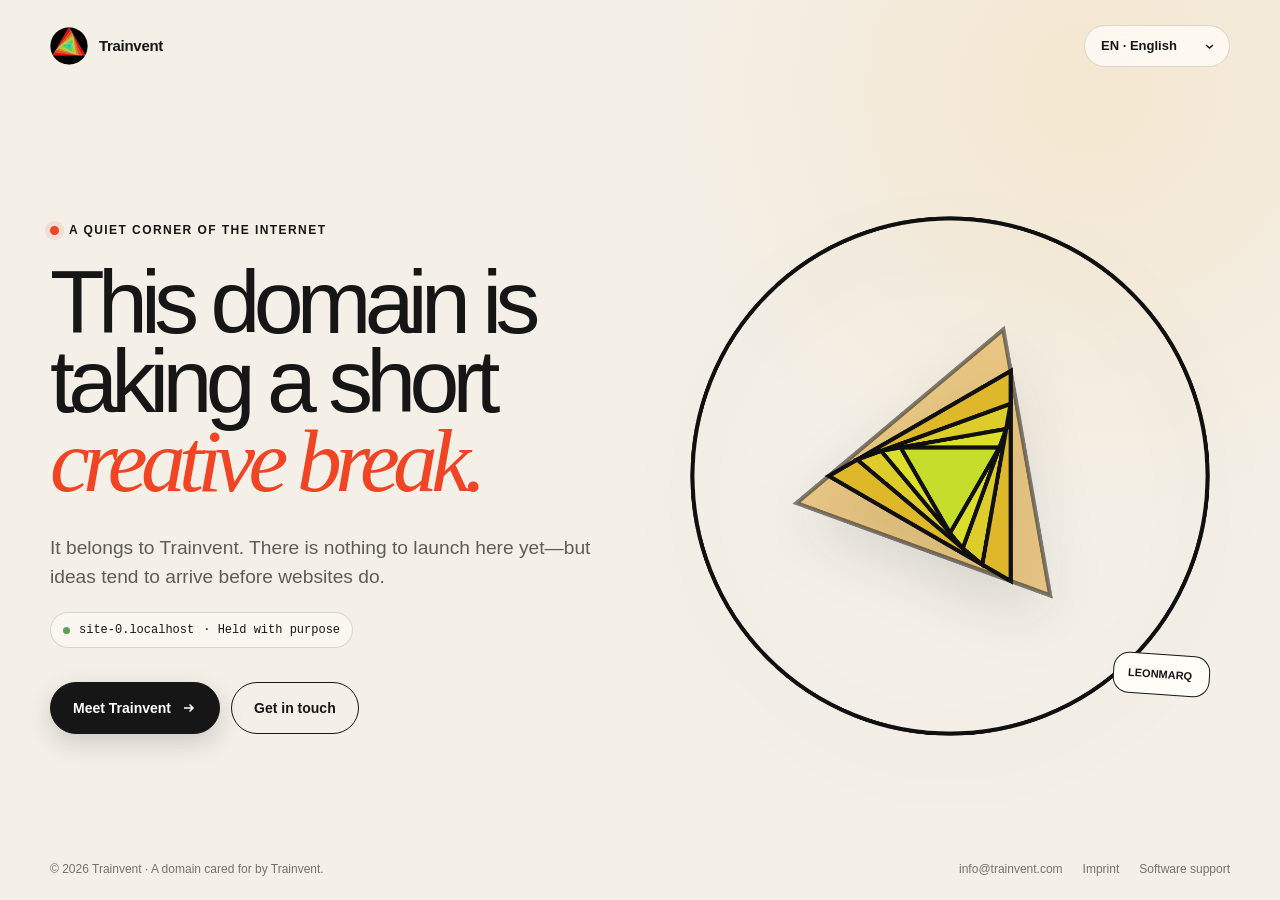
==== index.html @ 677cefb0 "Publish domain placeholder" ====
<!DOCTYPE html><html lang="en"><head><meta charSet="utf-8"/><meta name="viewport" content="width=device-width, initial-scale=1"/><link rel="preload" as="script" fetchPriority="low" href="/_next/static/chunks/381jnnoau_l0e.js"/><script src="/_next/static/chunks/09h_hm4i2tnh3.js" async=""></script><script src="/_next/static/chunks/1upe53-127sm4.js" async=""></script><script src="/_next/static/chunks/turbopack-2k6qs6gbb0k5h.js" async=""></script><script src="/_next/static/chunks/1d4h-sglyo8ft.js" async=""></script><script src="/_next/static/chunks/14mumt5_n0xhi.js" async=""></script><script src="/_next/static/chunks/3x4ksmv0zfarx.js" async=""></script><link rel="icon" href="/favicon.ico?favicon.2vob68tjqpejf.ico" sizes="256x256" type="image/x-icon"/><script src="/_next/static/chunks/0cz1d0mv5g_q7.js" noModule=""></script></head><body><div hidden=""><!--$--><!--/$--></div><!--$--><!--/$--><script src="/_next/static/chunks/381jnnoau_l0e.js" id="_R_" async=""></script><script>(self.__next_f=self.__next_f||[]).push([0])</script><script>self.__next_f.push([1,"1:\"$Sreact.fragment\"\n2:I[39756,[\"/_next/static/chunks/1d4h-sglyo8ft.js\",\"/_next/static/chunks/14mumt5_n0xhi.js\"],\"default\"]\n3:I[37457,[\"/_next/static/chunks/1d4h-sglyo8ft.js\",\"/_next/static/chunks/14mumt5_n0xhi.js\"],\"default\"]\n4:I[47257,[\"/_next/static/chunks/1d4h-sglyo8ft.js\",\"/_next/static/chunks/14mumt5_n0xhi.js\"],\"ClientPageRoot\"]\n5:I[34027,[\"/_next/static/chunks/3x4ksmv0zfarx.js\"],\"default\"]\n8:I[97367,[\"/_next/static/chunks/1d4h-sglyo8ft.js\",\"/_next/static/chunks/14mumt5_n0xhi.js\"],\"OutletBoundary\"]\n9:\"$Sreact.suspense\"\nc:I[97367,[\"/_next/static/chunks/1d4h-sglyo8ft.js\",\"/_next/static/chunks/14mumt5_n0xhi.js\"],\"ViewportBoundary\"]\ne:I[97367,[\"/_next/static/chunks/1d4h-sglyo8ft.js\",\"/_next/static/chunks/14mumt5_n0xhi.js\"],\"MetadataBoundary\"]\n10:I[68027,[],\"default\",1]\n"])</script><script>self.__next_f.push([1,"0:{\"P\":null,\"c\":[\"\",\"\"],\"q\":\"\",\"i\":false,\"f\":[[[\"\",{\"children\":[\"(redirect)\",{\"children\":[\"__PAGE__\",{}]},\"$undefined\",\"$undefined\",16]}],[[\"$\",\"$1\",\"c\",{\"children\":[null,[\"$\",\"$L2\",null,{\"parallelRouterKey\":\"children\",\"error\":\"$undefined\",\"errorStyles\":\"$undefined\",\"errorScripts\":\"$undefined\",\"template\":[\"$\",\"$L3\",null,{}],\"templateStyles\":\"$undefined\",\"templateScripts\":\"$undefined\",\"notFound\":[[[\"$\",\"title\",null,{\"children\":\"404: This page could not be found.\"}],[\"$\",\"div\",null,{\"style\":{\"fontFamily\":\"system-ui,\\\"Segoe UI\\\",Roboto,Helvetica,Arial,sans-serif,\\\"Apple Color Emoji\\\",\\\"Segoe UI Emoji\\\"\",\"height\":\"100vh\",\"textAlign\":\"center\",\"display\":\"flex\",\"flexDirection\":\"column\",\"alignItems\":\"center\",\"justifyContent\":\"center\"},\"children\":[\"$\",\"div\",null,{\"children\":[[\"$\",\"style\",null,{\"dangerouslySetInnerHTML\":{\"__html\":\"body{color:#000;background:#fff;margin:0}.next-error-h1{border-right:1px solid rgba(0,0,0,.3)}@media (prefers-color-scheme:dark){body{color:#fff;background:#000}.next-error-h1{border-right:1px solid rgba(255,255,255,.3)}}\"}}],[\"$\",\"h1\",null,{\"className\":\"next-error-h1\",\"style\":{\"display\":\"inline-block\",\"margin\":\"0 20px 0 0\",\"padding\":\"0 23px 0 0\",\"fontSize\":24,\"fontWeight\":500,\"verticalAlign\":\"top\",\"lineHeight\":\"49px\"},\"children\":404}],[\"$\",\"div\",null,{\"style\":{\"display\":\"inline-block\"},\"children\":[\"$\",\"h2\",null,{\"style\":{\"fontSize\":14,\"fontWeight\":400,\"lineHeight\":\"49px\",\"margin\":0},\"children\":\"This page could not be found.\"}]}]]}]}]],[]],\"forbidden\":\"$undefined\",\"unauthorized\":\"$undefined\"}]]}],{\"children\":[[\"$\",\"$1\",\"c\",{\"children\":[null,[\"$\",\"html\",null,{\"lang\":\"en\",\"children\":[\"$\",\"body\",null,{\"children\":[\"$\",\"$L2\",null,{\"parallelRouterKey\":\"children\",\"error\":\"$undefined\",\"errorStyles\":\"$undefined\",\"errorScripts\":\"$undefined\",\"template\":[\"$\",\"$L3\",null,{}],\"templateStyles\":\"$undefined\",\"templateScripts\":\"$undefined\",\"notFound\":[[[\"$\",\"title\",null,{\"children\":\"404: This page could not be found.\"}],[\"$\",\"div\",null,{\"style\":\"$0:f:0:1:0:props:children:1:props:notFound:0:1:props:style\",\"children\":[\"$\",\"div\",null,{\"children\":[[\"$\",\"style\",null,{\"dangerouslySetInnerHTML\":{\"__html\":\"body{color:#000;background:#fff;margin:0}.next-error-h1{border-right:1px solid rgba(0,0,0,.3)}@media (prefers-color-scheme:dark){body{color:#fff;background:#000}.next-error-h1{border-right:1px solid rgba(255,255,255,.3)}}\"}}],[\"$\",\"h1\",null,{\"className\":\"next-error-h1\",\"style\":\"$0:f:0:1:0:props:children:1:props:notFound:0:1:props:children:props:children:1:props:style\",\"children\":404}],[\"$\",\"div\",null,{\"style\":\"$0:f:0:1:0:props:children:1:props:notFound:0:1:props:children:props:children:2:props:style\",\"children\":[\"$\",\"h2\",null,{\"style\":\"$0:f:0:1:0:props:children:1:props:notFound:0:1:props:children:props:children:2:props:children:props:style\",\"children\":\"This page could not be found.\"}]}]]}]}]],[]],\"forbidden\":\"$undefined\",\"unauthorized\":\"$undefined\"}]}]}]]}],{\"children\":[[\"$\",\"$1\",\"c\",{\"children\":[[\"$\",\"$L4\",null,{\"Component\":\"$5\",\"serverProvidedParams\":{\"searchParams\":{},\"params\":{},\"promises\":[\"$@6\",\"$@7\"]}}],[[\"$\",\"script\",\"script-0\",{\"src\":\"/_next/static/chunks/3x4ksmv0zfarx.js\",\"async\":true,\"nonce\":\"$undefined\"}]],[\"$\",\"$L8\",null,{\"children\":[\"$\",\"$9\",null,{\"name\":\"Next.MetadataOutlet\",\"children\":\"$@a\"}]}]]}],{},null,false,null]},null,false,null]},null,false,\"$@b\"],[\"$\",\"$1\",\"h\",{\"children\":[null,[\"$\",\"$Lc\",null,{\"children\":\"$Ld\"}],[\"$\",\"div\",null,{\"hidden\":true,\"children\":[\"$\",\"$Le\",null,{\"children\":[\"$\",\"$9\",null,{\"name\":\"Next.Metadata\",\"children\":\"$Lf\"}]}]}],null]}],false]],\"m\":\"$undefined\",\"G\":[\"$10\",[]],\"S\":true,\"h\":null,\"s\":\"$undefined\",\"l\":\"$undefined\",\"p\":\"$undefined\",\"d\":\"$undefined\",\"b\":\"giMuC6asoItyp35Fkn-2m\"}\n"])</script><script>self.__next_f.push([1,"11:[]\nb:\"$W11\"\n6:{}\n7:\"$0:f:0:1:1:children:1:children:0:props:children:0:props:serverProvidedParams:params\"\n"])</script><script>self.__next_f.push([1,"d:[[\"$\",\"meta\",\"0\",{\"charSet\":\"utf-8\"}],[\"$\",\"meta\",\"1\",{\"name\":\"viewport\",\"content\":\"width=device-width, initial-scale=1\"}]]\n"])</script><script>self.__next_f.push([1,"12:I[27201,[\"/_next/static/chunks/1d4h-sglyo8ft.js\",\"/_next/static/chunks/14mumt5_n0xhi.js\"],\"IconMark\"]\na:null\nf:[[\"$\",\"link\",\"0\",{\"rel\":\"icon\",\"href\":\"/favicon.ico?favicon.2vob68tjqpejf.ico\",\"sizes\":\"256x256\",\"type\":\"image/x-icon\"}],[\"$\",\"$L12\",\"1\",{}]]\n"])</script></body></html>
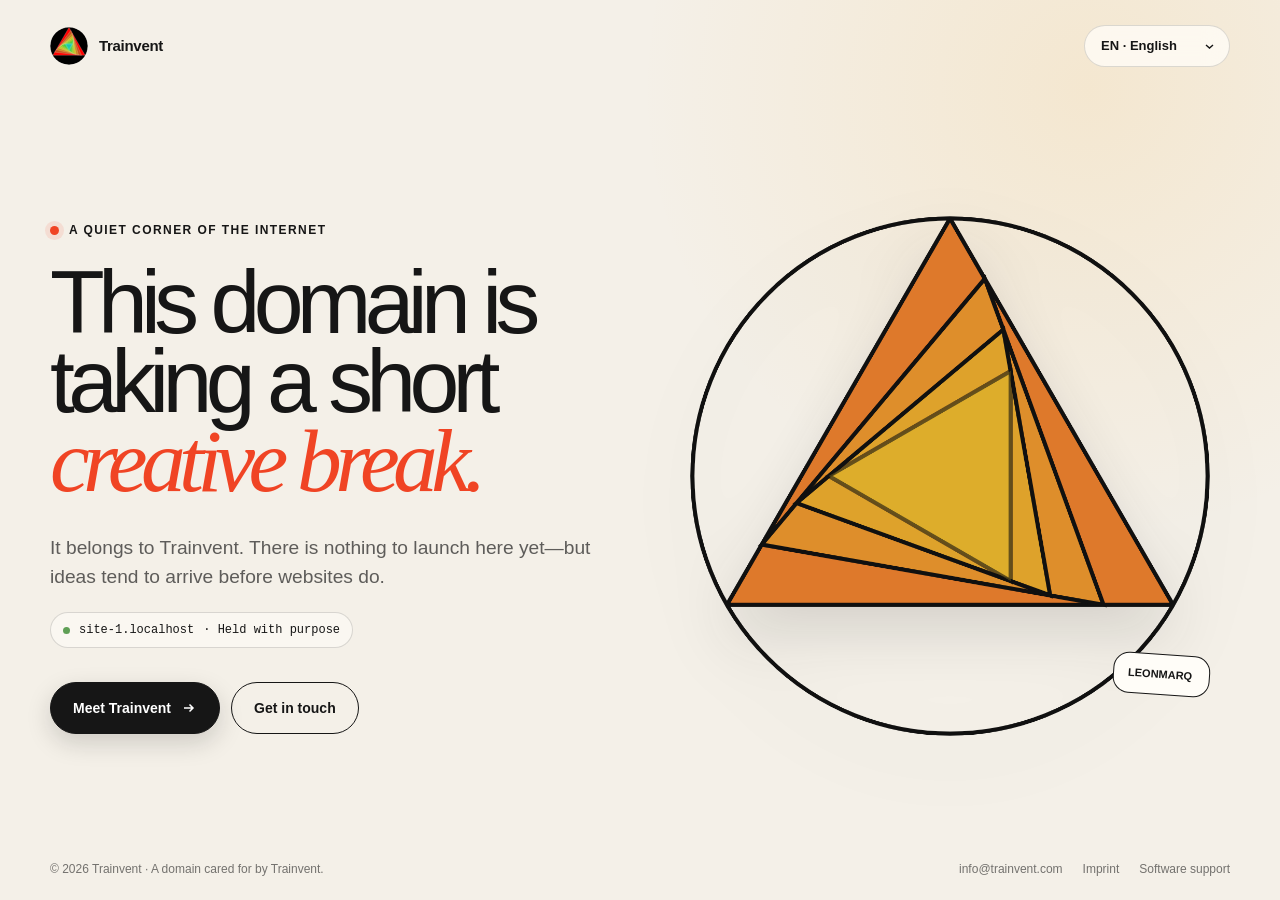
==== commit 5e05c1db: "Publish domain placeholder" ====
--- a/index.html
+++ b/index.html
@@ -1 +1 @@
-<!DOCTYPE html><html lang="en"><head><meta charSet="utf-8"/><meta name="viewport" content="width=device-width, initial-scale=1"/><link rel="preload" as="script" fetchPriority="low" href="/_next/static/chunks/381jnnoau_l0e.js"/><script src="/_next/static/chunks/09h_hm4i2tnh3.js" async=""></script><script src="/_next/static/chunks/1upe53-127sm4.js" async=""></script><script src="/_next/static/chunks/turbopack-2k6qs6gbb0k5h.js" async=""></script><script src="/_next/static/chunks/1d4h-sglyo8ft.js" async=""></script><script src="/_next/static/chunks/14mumt5_n0xhi.js" async=""></script><script src="/_next/static/chunks/3x4ksmv0zfarx.js" async=""></script><link rel="icon" href="/favicon.ico?favicon.2vob68tjqpejf.ico" sizes="256x256" type="image/x-icon"/><script src="/_next/static/chunks/0cz1d0mv5g_q7.js" noModule=""></script></head><body><div hidden=""><!--$--><!--/$--></div><!--$--><!--/$--><script src="/_next/static/chunks/381jnnoau_l0e.js" id="_R_" async=""></script><script>(self.__next_f=self.__next_f||[]).push([0])</script><script>self.__next_f.push([1,"1:\"$Sreact.fragment\"\n2:I[39756,[\"/_next/static/chunks/1d4h-sglyo8ft.js\",\"/_next/static/chunks/14mumt5_n0xhi.js\"],\"default\"]\n3:I[37457,[\"/_next/static/chunks/1d4h-sglyo8ft.js\",\"/_next/static/chunks/14mumt5_n0xhi.js\"],\"default\"]\n4:I[47257,[\"/_next/static/chunks/1d4h-sglyo8ft.js\",\"/_next/static/chunks/14mumt5_n0xhi.js\"],\"ClientPageRoot\"]\n5:I[34027,[\"/_next/static/chunks/3x4ksmv0zfarx.js\"],\"default\"]\n8:I[97367,[\"/_next/static/chunks/1d4h-sglyo8ft.js\",\"/_next/static/chunks/14mumt5_n0xhi.js\"],\"OutletBoundary\"]\n9:\"$Sreact.suspense\"\nc:I[97367,[\"/_next/static/chunks/1d4h-sglyo8ft.js\",\"/_next/static/chunks/14mumt5_n0xhi.js\"],\"ViewportBoundary\"]\ne:I[97367,[\"/_next/static/chunks/1d4h-sglyo8ft.js\",\"/_next/static/chunks/14mumt5_n0xhi.js\"],\"MetadataBoundary\"]\n10:I[68027,[],\"default\",1]\n"])</script><script>self.__next_f.push([1,"0:{\"P\":null,\"c\":[\"\",\"\"],\"q\":\"\",\"i\":false,\"f\":[[[\"\",{\"children\":[\"(redirect)\",{\"children\":[\"__PAGE__\",{}]},\"$undefined\",\"$undefined\",16]}],[[\"$\",\"$1\",\"c\",{\"children\":[null,[\"$\",\"$L2\",null,{\"parallelRouterKey\":\"children\",\"error\":\"$undefined\",\"errorStyles\":\"$undefined\",\"errorScripts\":\"$undefined\",\"template\":[\"$\",\"$L3\",null,{}],\"templateStyles\":\"$undefined\",\"templateScripts\":\"$undefined\",\"notFound\":[[[\"$\",\"title\",null,{\"children\":\"404: This page could not be found.\"}],[\"$\",\"div\",null,{\"style\":{\"fontFamily\":\"system-ui,\\\"Segoe UI\\\",Roboto,Helvetica,Arial,sans-serif,\\\"Apple Color Emoji\\\",\\\"Segoe UI Emoji\\\"\",\"height\":\"100vh\",\"textAlign\":\"center\",\"display\":\"flex\",\"flexDirection\":\"column\",\"alignItems\":\"center\",\"justifyContent\":\"center\"},\"children\":[\"$\",\"div\",null,{\"children\":[[\"$\",\"style\",null,{\"dangerouslySetInnerHTML\":{\"__html\":\"body{color:#000;background:#fff;margin:0}.next-error-h1{border-right:1px solid rgba(0,0,0,.3)}@media (prefers-color-scheme:dark){body{color:#fff;background:#000}.next-error-h1{border-right:1px solid rgba(255,255,255,.3)}}\"}}],[\"$\",\"h1\",null,{\"className\":\"next-error-h1\",\"style\":{\"display\":\"inline-block\",\"margin\":\"0 20px 0 0\",\"padding\":\"0 23px 0 0\",\"fontSize\":24,\"fontWeight\":500,\"verticalAlign\":\"top\",\"lineHeight\":\"49px\"},\"children\":404}],[\"$\",\"div\",null,{\"style\":{\"display\":\"inline-block\"},\"children\":[\"$\",\"h2\",null,{\"style\":{\"fontSize\":14,\"fontWeight\":400,\"lineHeight\":\"49px\",\"margin\":0},\"children\":\"This page could not be found.\"}]}]]}]}]],[]],\"forbidden\":\"$undefined\",\"unauthorized\":\"$undefined\"}]]}],{\"children\":[[\"$\",\"$1\",\"c\",{\"children\":[null,[\"$\",\"html\",null,{\"lang\":\"en\",\"children\":[\"$\",\"body\",null,{\"children\":[\"$\",\"$L2\",null,{\"parallelRouterKey\":\"children\",\"error\":\"$undefined\",\"errorStyles\":\"$undefined\",\"errorScripts\":\"$undefined\",\"template\":[\"$\",\"$L3\",null,{}],\"templateStyles\":\"$undefined\",\"templateScripts\":\"$undefined\",\"notFound\":[[[\"$\",\"title\",null,{\"children\":\"404: This page could not be found.\"}],[\"$\",\"div\",null,{\"style\":\"$0:f:0:1:0:props:children:1:props:notFound:0:1:props:style\",\"children\":[\"$\",\"div\",null,{\"children\":[[\"$\",\"style\",null,{\"dangerouslySetInnerHTML\":{\"__html\":\"body{color:#000;background:#fff;margin:0}.next-error-h1{border-right:1px solid rgba(0,0,0,.3)}@media (prefers-color-scheme:dark){body{color:#fff;background:#000}.next-error-h1{border-right:1px solid rgba(255,255,255,.3)}}\"}}],[\"$\",\"h1\",null,{\"className\":\"next-error-h1\",\"style\":\"$0:f:0:1:0:props:children:1:props:notFound:0:1:props:children:props:children:1:props:style\",\"children\":404}],[\"$\",\"div\",null,{\"style\":\"$0:f:0:1:0:props:children:1:props:notFound:0:1:props:children:props:children:2:props:style\",\"children\":[\"$\",\"h2\",null,{\"style\":\"$0:f:0:1:0:props:children:1:props:notFound:0:1:props:children:props:children:2:props:children:props:style\",\"children\":\"This page could not be found.\"}]}]]}]}]],[]],\"forbidden\":\"$undefined\",\"unauthorized\":\"$undefined\"}]}]}]]}],{\"children\":[[\"$\",\"$1\",\"c\",{\"children\":[[\"$\",\"$L4\",null,{\"Component\":\"$5\",\"serverProvidedParams\":{\"searchParams\":{},\"params\":{},\"promises\":[\"$@6\",\"$@7\"]}}],[[\"$\",\"script\",\"script-0\",{\"src\":\"/_next/static/chunks/3x4ksmv0zfarx.js\",\"async\":true,\"nonce\":\"$undefined\"}]],[\"$\",\"$L8\",null,{\"children\":[\"$\",\"$9\",null,{\"name\":\"Next.MetadataOutlet\",\"children\":\"$@a\"}]}]]}],{},null,false,null]},null,false,null]},null,false,\"$@b\"],[\"$\",\"$1\",\"h\",{\"children\":[null,[\"$\",\"$Lc\",null,{\"children\":\"$Ld\"}],[\"$\",\"div\",null,{\"hidden\":true,\"children\":[\"$\",\"$Le\",null,{\"children\":[\"$\",\"$9\",null,{\"name\":\"Next.Metadata\",\"children\":\"$Lf\"}]}]}],null]}],false]],\"m\":\"$undefined\",\"G\":[\"$10\",[]],\"S\":true,\"h\":null,\"s\":\"$undefined\",\"l\":\"$undefined\",\"p\":\"$undefined\",\"d\":\"$undefined\",\"b\":\"giMuC6asoItyp35Fkn-2m\"}\n"])</script><script>self.__next_f.push([1,"11:[]\nb:\"$W11\"\n6:{}\n7:\"$0:f:0:1:1:children:1:children:0:props:children:0:props:serverProvidedParams:params\"\n"])</script><script>self.__next_f.push([1,"d:[[\"$\",\"meta\",\"0\",{\"charSet\":\"utf-8\"}],[\"$\",\"meta\",\"1\",{\"name\":\"viewport\",\"content\":\"width=device-width, initial-scale=1\"}]]\n"])</script><script>self.__next_f.push([1,"12:I[27201,[\"/_next/static/chunks/1d4h-sglyo8ft.js\",\"/_next/static/chunks/14mumt5_n0xhi.js\"],\"IconMark\"]\na:null\nf:[[\"$\",\"link\",\"0\",{\"rel\":\"icon\",\"href\":\"/favicon.ico?favicon.2vob68tjqpejf.ico\",\"sizes\":\"256x256\",\"type\":\"image/x-icon\"}],[\"$\",\"$L12\",\"1\",{}]]\n"])</script></body></html>+<!DOCTYPE html><html lang="en"><head><meta charSet="utf-8"/><meta name="viewport" content="width=device-width, initial-scale=1"/><link rel="preload" as="script" fetchPriority="low" href="/_next/static/chunks/381jnnoau_l0e.js"/><script src="/_next/static/chunks/09h_hm4i2tnh3.js" async=""></script><script src="/_next/static/chunks/1upe53-127sm4.js" async=""></script><script src="/_next/static/chunks/turbopack-2k6qs6gbb0k5h.js" async=""></script><script src="/_next/static/chunks/1d4h-sglyo8ft.js" async=""></script><script src="/_next/static/chunks/14mumt5_n0xhi.js" async=""></script><script src="/_next/static/chunks/3x4ksmv0zfarx.js" async=""></script><link rel="icon" href="/favicon.ico?favicon.2vob68tjqpejf.ico" sizes="256x256" type="image/x-icon"/><script src="/_next/static/chunks/0cz1d0mv5g_q7.js" noModule=""></script></head><body><div hidden=""><!--$--><!--/$--></div><!--$--><!--/$--><script src="/_next/static/chunks/381jnnoau_l0e.js" id="_R_" async=""></script><script>(self.__next_f=self.__next_f||[]).push([0])</script><script>self.__next_f.push([1,"1:\"$Sreact.fragment\"\n2:I[39756,[\"/_next/static/chunks/1d4h-sglyo8ft.js\",\"/_next/static/chunks/14mumt5_n0xhi.js\"],\"default\"]\n3:I[37457,[\"/_next/static/chunks/1d4h-sglyo8ft.js\",\"/_next/static/chunks/14mumt5_n0xhi.js\"],\"default\"]\n4:I[47257,[\"/_next/static/chunks/1d4h-sglyo8ft.js\",\"/_next/static/chunks/14mumt5_n0xhi.js\"],\"ClientPageRoot\"]\n5:I[34027,[\"/_next/static/chunks/3x4ksmv0zfarx.js\"],\"default\"]\n8:I[97367,[\"/_next/static/chunks/1d4h-sglyo8ft.js\",\"/_next/static/chunks/14mumt5_n0xhi.js\"],\"OutletBoundary\"]\n9:\"$Sreact.suspense\"\nc:I[97367,[\"/_next/static/chunks/1d4h-sglyo8ft.js\",\"/_next/static/chunks/14mumt5_n0xhi.js\"],\"ViewportBoundary\"]\ne:I[97367,[\"/_next/static/chunks/1d4h-sglyo8ft.js\",\"/_next/static/chunks/14mumt5_n0xhi.js\"],\"MetadataBoundary\"]\n10:I[68027,[],\"default\",1]\n"])</script><script>self.__next_f.push([1,"0:{\"P\":null,\"c\":[\"\",\"\"],\"q\":\"\",\"i\":false,\"f\":[[[\"\",{\"children\":[\"(redirect)\",{\"children\":[\"__PAGE__\",{}]},\"$undefined\",\"$undefined\",16]}],[[\"$\",\"$1\",\"c\",{\"children\":[null,[\"$\",\"$L2\",null,{\"parallelRouterKey\":\"children\",\"error\":\"$undefined\",\"errorStyles\":\"$undefined\",\"errorScripts\":\"$undefined\",\"template\":[\"$\",\"$L3\",null,{}],\"templateStyles\":\"$undefined\",\"templateScripts\":\"$undefined\",\"notFound\":[[[\"$\",\"title\",null,{\"children\":\"404: This page could not be found.\"}],[\"$\",\"div\",null,{\"style\":{\"fontFamily\":\"system-ui,\\\"Segoe UI\\\",Roboto,Helvetica,Arial,sans-serif,\\\"Apple Color Emoji\\\",\\\"Segoe UI Emoji\\\"\",\"height\":\"100vh\",\"textAlign\":\"center\",\"display\":\"flex\",\"flexDirection\":\"column\",\"alignItems\":\"center\",\"justifyContent\":\"center\"},\"children\":[\"$\",\"div\",null,{\"children\":[[\"$\",\"style\",null,{\"dangerouslySetInnerHTML\":{\"__html\":\"body{color:#000;background:#fff;margin:0}.next-error-h1{border-right:1px solid rgba(0,0,0,.3)}@media (prefers-color-scheme:dark){body{color:#fff;background:#000}.next-error-h1{border-right:1px solid rgba(255,255,255,.3)}}\"}}],[\"$\",\"h1\",null,{\"className\":\"next-error-h1\",\"style\":{\"display\":\"inline-block\",\"margin\":\"0 20px 0 0\",\"padding\":\"0 23px 0 0\",\"fontSize\":24,\"fontWeight\":500,\"verticalAlign\":\"top\",\"lineHeight\":\"49px\"},\"children\":404}],[\"$\",\"div\",null,{\"style\":{\"display\":\"inline-block\"},\"children\":[\"$\",\"h2\",null,{\"style\":{\"fontSize\":14,\"fontWeight\":400,\"lineHeight\":\"49px\",\"margin\":0},\"children\":\"This page could not be found.\"}]}]]}]}]],[]],\"forbidden\":\"$undefined\",\"unauthorized\":\"$undefined\"}]]}],{\"children\":[[\"$\",\"$1\",\"c\",{\"children\":[null,[\"$\",\"html\",null,{\"lang\":\"en\",\"children\":[\"$\",\"body\",null,{\"children\":[\"$\",\"$L2\",null,{\"parallelRouterKey\":\"children\",\"error\":\"$undefined\",\"errorStyles\":\"$undefined\",\"errorScripts\":\"$undefined\",\"template\":[\"$\",\"$L3\",null,{}],\"templateStyles\":\"$undefined\",\"templateScripts\":\"$undefined\",\"notFound\":[[[\"$\",\"title\",null,{\"children\":\"404: This page could not be found.\"}],[\"$\",\"div\",null,{\"style\":\"$0:f:0:1:0:props:children:1:props:notFound:0:1:props:style\",\"children\":[\"$\",\"div\",null,{\"children\":[[\"$\",\"style\",null,{\"dangerouslySetInnerHTML\":{\"__html\":\"body{color:#000;background:#fff;margin:0}.next-error-h1{border-right:1px solid rgba(0,0,0,.3)}@media (prefers-color-scheme:dark){body{color:#fff;background:#000}.next-error-h1{border-right:1px solid rgba(255,255,255,.3)}}\"}}],[\"$\",\"h1\",null,{\"className\":\"next-error-h1\",\"style\":\"$0:f:0:1:0:props:children:1:props:notFound:0:1:props:children:props:children:1:props:style\",\"children\":404}],[\"$\",\"div\",null,{\"style\":\"$0:f:0:1:0:props:children:1:props:notFound:0:1:props:children:props:children:2:props:style\",\"children\":[\"$\",\"h2\",null,{\"style\":\"$0:f:0:1:0:props:children:1:props:notFound:0:1:props:children:props:children:2:props:children:props:style\",\"children\":\"This page could not be found.\"}]}]]}]}]],[]],\"forbidden\":\"$undefined\",\"unauthorized\":\"$undefined\"}]}]}]]}],{\"children\":[[\"$\",\"$1\",\"c\",{\"children\":[[\"$\",\"$L4\",null,{\"Component\":\"$5\",\"serverProvidedParams\":{\"searchParams\":{},\"params\":{},\"promises\":[\"$@6\",\"$@7\"]}}],[[\"$\",\"script\",\"script-0\",{\"src\":\"/_next/static/chunks/3x4ksmv0zfarx.js\",\"async\":true,\"nonce\":\"$undefined\"}]],[\"$\",\"$L8\",null,{\"children\":[\"$\",\"$9\",null,{\"name\":\"Next.MetadataOutlet\",\"children\":\"$@a\"}]}]]}],{},null,false,null]},null,false,null]},null,false,\"$@b\"],[\"$\",\"$1\",\"h\",{\"children\":[null,[\"$\",\"$Lc\",null,{\"children\":\"$Ld\"}],[\"$\",\"div\",null,{\"hidden\":true,\"children\":[\"$\",\"$Le\",null,{\"children\":[\"$\",\"$9\",null,{\"name\":\"Next.Metadata\",\"children\":\"$Lf\"}]}]}],null]}],false]],\"m\":\"$undefined\",\"G\":[\"$10\",[]],\"S\":true,\"h\":null,\"s\":\"$undefined\",\"l\":\"$undefined\",\"p\":\"$undefined\",\"d\":\"$undefined\",\"b\":\"EFQb32or2OvhK9A_sIAwL\"}\n"])</script><script>self.__next_f.push([1,"11:[]\nb:\"$W11\"\n6:{}\n7:\"$0:f:0:1:1:children:1:children:0:props:children:0:props:serverProvidedParams:params\"\n"])</script><script>self.__next_f.push([1,"d:[[\"$\",\"meta\",\"0\",{\"charSet\":\"utf-8\"}],[\"$\",\"meta\",\"1\",{\"name\":\"viewport\",\"content\":\"width=device-width, initial-scale=1\"}]]\n"])</script><script>self.__next_f.push([1,"12:I[27201,[\"/_next/static/chunks/1d4h-sglyo8ft.js\",\"/_next/static/chunks/14mumt5_n0xhi.js\"],\"IconMark\"]\na:null\nf:[[\"$\",\"link\",\"0\",{\"rel\":\"icon\",\"href\":\"/favicon.ico?favicon.2vob68tjqpejf.ico\",\"sizes\":\"256x256\",\"type\":\"image/x-icon\"}],[\"$\",\"$L12\",\"1\",{}]]\n"])</script></body></html>
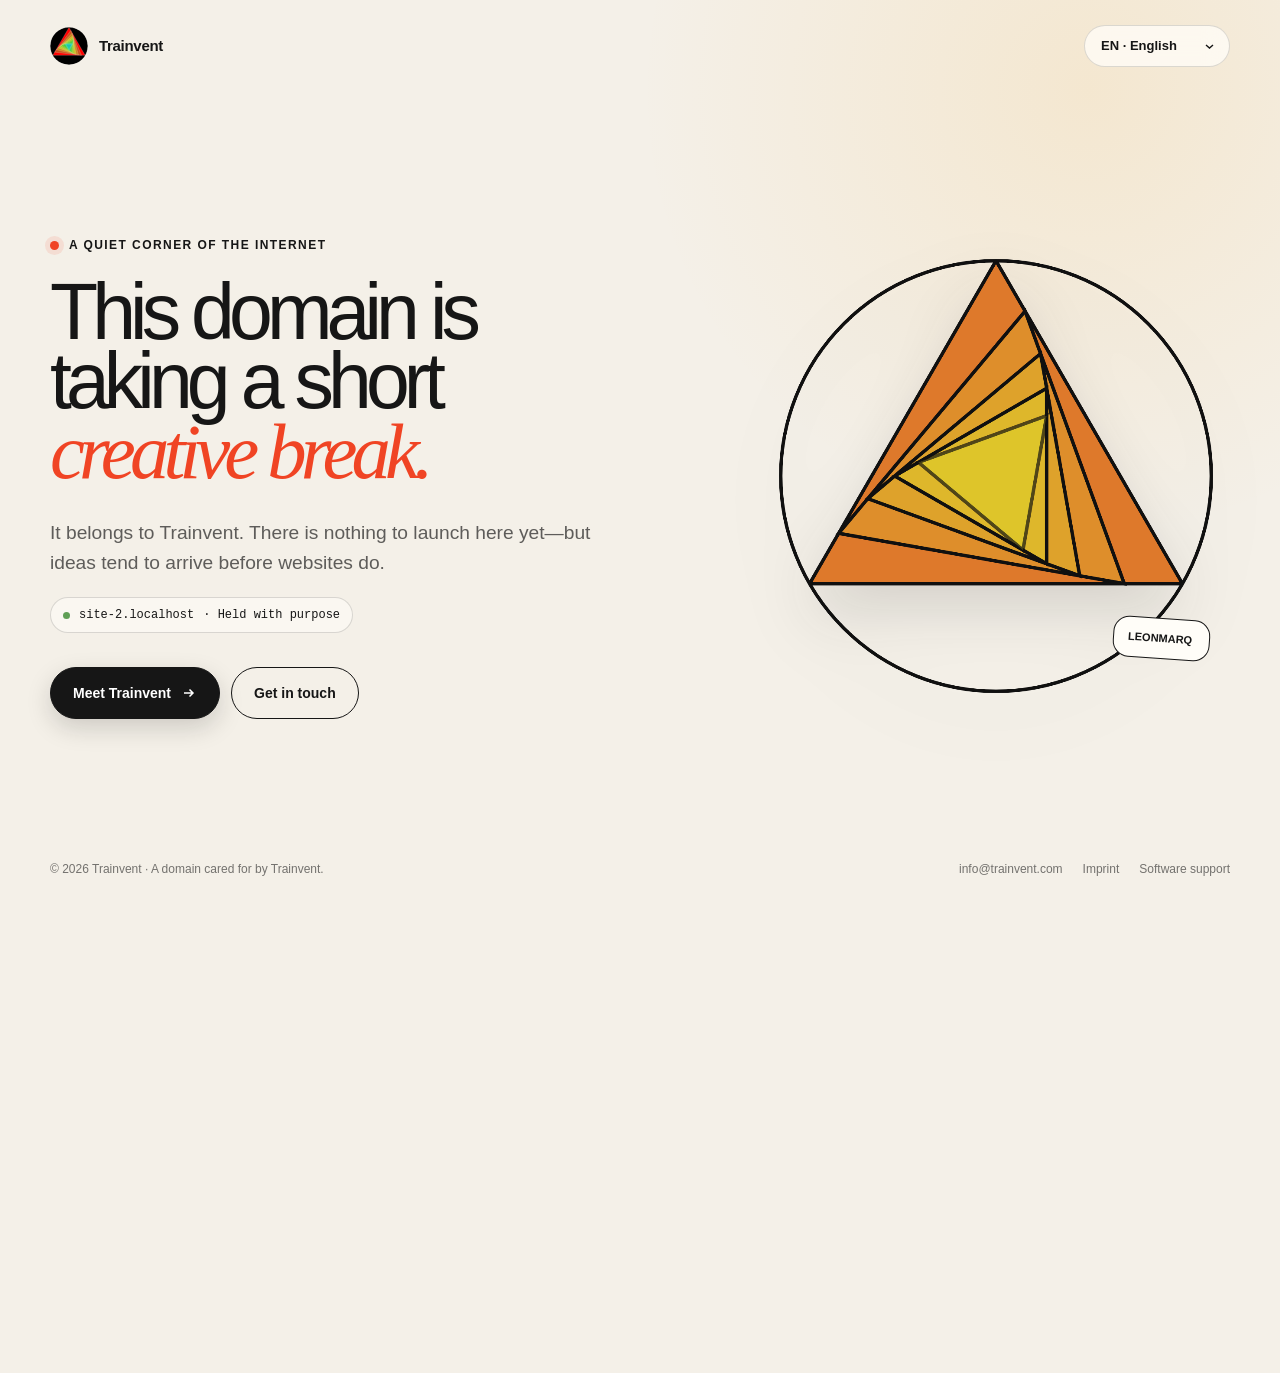
==== commit 6ef5b588: "Publish domain placeholder" ====
--- a/index.html
+++ b/index.html
@@ -1 +1 @@
-<!DOCTYPE html><html lang="en"><head><meta charSet="utf-8"/><meta name="viewport" content="width=device-width, initial-scale=1"/><link rel="preload" as="script" fetchPriority="low" href="/_next/static/chunks/381jnnoau_l0e.js"/><script src="/_next/static/chunks/09h_hm4i2tnh3.js" async=""></script><script src="/_next/static/chunks/1upe53-127sm4.js" async=""></script><script src="/_next/static/chunks/turbopack-2k6qs6gbb0k5h.js" async=""></script><script src="/_next/static/chunks/1d4h-sglyo8ft.js" async=""></script><script src="/_next/static/chunks/14mumt5_n0xhi.js" async=""></script><script src="/_next/static/chunks/3x4ksmv0zfarx.js" async=""></script><link rel="icon" href="/favicon.ico?favicon.2vob68tjqpejf.ico" sizes="256x256" type="image/x-icon"/><script src="/_next/static/chunks/0cz1d0mv5g_q7.js" noModule=""></script></head><body><div hidden=""><!--$--><!--/$--></div><!--$--><!--/$--><script src="/_next/static/chunks/381jnnoau_l0e.js" id="_R_" async=""></script><script>(self.__next_f=self.__next_f||[]).push([0])</script><script>self.__next_f.push([1,"1:\"$Sreact.fragment\"\n2:I[39756,[\"/_next/static/chunks/1d4h-sglyo8ft.js\",\"/_next/static/chunks/14mumt5_n0xhi.js\"],\"default\"]\n3:I[37457,[\"/_next/static/chunks/1d4h-sglyo8ft.js\",\"/_next/static/chunks/14mumt5_n0xhi.js\"],\"default\"]\n4:I[47257,[\"/_next/static/chunks/1d4h-sglyo8ft.js\",\"/_next/static/chunks/14mumt5_n0xhi.js\"],\"ClientPageRoot\"]\n5:I[34027,[\"/_next/static/chunks/3x4ksmv0zfarx.js\"],\"default\"]\n8:I[97367,[\"/_next/static/chunks/1d4h-sglyo8ft.js\",\"/_next/static/chunks/14mumt5_n0xhi.js\"],\"OutletBoundary\"]\n9:\"$Sreact.suspense\"\nc:I[97367,[\"/_next/static/chunks/1d4h-sglyo8ft.js\",\"/_next/static/chunks/14mumt5_n0xhi.js\"],\"ViewportBoundary\"]\ne:I[97367,[\"/_next/static/chunks/1d4h-sglyo8ft.js\",\"/_next/static/chunks/14mumt5_n0xhi.js\"],\"MetadataBoundary\"]\n10:I[68027,[],\"default\",1]\n"])</script><script>self.__next_f.push([1,"0:{\"P\":null,\"c\":[\"\",\"\"],\"q\":\"\",\"i\":false,\"f\":[[[\"\",{\"children\":[\"(redirect)\",{\"children\":[\"__PAGE__\",{}]},\"$undefined\",\"$undefined\",16]}],[[\"$\",\"$1\",\"c\",{\"children\":[null,[\"$\",\"$L2\",null,{\"parallelRouterKey\":\"children\",\"error\":\"$undefined\",\"errorStyles\":\"$undefined\",\"errorScripts\":\"$undefined\",\"template\":[\"$\",\"$L3\",null,{}],\"templateStyles\":\"$undefined\",\"templateScripts\":\"$undefined\",\"notFound\":[[[\"$\",\"title\",null,{\"children\":\"404: This page could not be found.\"}],[\"$\",\"div\",null,{\"style\":{\"fontFamily\":\"system-ui,\\\"Segoe UI\\\",Roboto,Helvetica,Arial,sans-serif,\\\"Apple Color Emoji\\\",\\\"Segoe UI Emoji\\\"\",\"height\":\"100vh\",\"textAlign\":\"center\",\"display\":\"flex\",\"flexDirection\":\"column\",\"alignItems\":\"center\",\"justifyContent\":\"center\"},\"children\":[\"$\",\"div\",null,{\"children\":[[\"$\",\"style\",null,{\"dangerouslySetInnerHTML\":{\"__html\":\"body{color:#000;background:#fff;margin:0}.next-error-h1{border-right:1px solid rgba(0,0,0,.3)}@media (prefers-color-scheme:dark){body{color:#fff;background:#000}.next-error-h1{border-right:1px solid rgba(255,255,255,.3)}}\"}}],[\"$\",\"h1\",null,{\"className\":\"next-error-h1\",\"style\":{\"display\":\"inline-block\",\"margin\":\"0 20px 0 0\",\"padding\":\"0 23px 0 0\",\"fontSize\":24,\"fontWeight\":500,\"verticalAlign\":\"top\",\"lineHeight\":\"49px\"},\"children\":404}],[\"$\",\"div\",null,{\"style\":{\"display\":\"inline-block\"},\"children\":[\"$\",\"h2\",null,{\"style\":{\"fontSize\":14,\"fontWeight\":400,\"lineHeight\":\"49px\",\"margin\":0},\"children\":\"This page could not be found.\"}]}]]}]}]],[]],\"forbidden\":\"$undefined\",\"unauthorized\":\"$undefined\"}]]}],{\"children\":[[\"$\",\"$1\",\"c\",{\"children\":[null,[\"$\",\"html\",null,{\"lang\":\"en\",\"children\":[\"$\",\"body\",null,{\"children\":[\"$\",\"$L2\",null,{\"parallelRouterKey\":\"children\",\"error\":\"$undefined\",\"errorStyles\":\"$undefined\",\"errorScripts\":\"$undefined\",\"template\":[\"$\",\"$L3\",null,{}],\"templateStyles\":\"$undefined\",\"templateScripts\":\"$undefined\",\"notFound\":[[[\"$\",\"title\",null,{\"children\":\"404: This page could not be found.\"}],[\"$\",\"div\",null,{\"style\":\"$0:f:0:1:0:props:children:1:props:notFound:0:1:props:style\",\"children\":[\"$\",\"div\",null,{\"children\":[[\"$\",\"style\",null,{\"dangerouslySetInnerHTML\":{\"__html\":\"body{color:#000;background:#fff;margin:0}.next-error-h1{border-right:1px solid rgba(0,0,0,.3)}@media (prefers-color-scheme:dark){body{color:#fff;background:#000}.next-error-h1{border-right:1px solid rgba(255,255,255,.3)}}\"}}],[\"$\",\"h1\",null,{\"className\":\"next-error-h1\",\"style\":\"$0:f:0:1:0:props:children:1:props:notFound:0:1:props:children:props:children:1:props:style\",\"children\":404}],[\"$\",\"div\",null,{\"style\":\"$0:f:0:1:0:props:children:1:props:notFound:0:1:props:children:props:children:2:props:style\",\"children\":[\"$\",\"h2\",null,{\"style\":\"$0:f:0:1:0:props:children:1:props:notFound:0:1:props:children:props:children:2:props:children:props:style\",\"children\":\"This page could not be found.\"}]}]]}]}]],[]],\"forbidden\":\"$undefined\",\"unauthorized\":\"$undefined\"}]}]}]]}],{\"children\":[[\"$\",\"$1\",\"c\",{\"children\":[[\"$\",\"$L4\",null,{\"Component\":\"$5\",\"serverProvidedParams\":{\"searchParams\":{},\"params\":{},\"promises\":[\"$@6\",\"$@7\"]}}],[[\"$\",\"script\",\"script-0\",{\"src\":\"/_next/static/chunks/3x4ksmv0zfarx.js\",\"async\":true,\"nonce\":\"$undefined\"}]],[\"$\",\"$L8\",null,{\"children\":[\"$\",\"$9\",null,{\"name\":\"Next.MetadataOutlet\",\"children\":\"$@a\"}]}]]}],{},null,false,null]},null,false,null]},null,false,\"$@b\"],[\"$\",\"$1\",\"h\",{\"children\":[null,[\"$\",\"$Lc\",null,{\"children\":\"$Ld\"}],[\"$\",\"div\",null,{\"hidden\":true,\"children\":[\"$\",\"$Le\",null,{\"children\":[\"$\",\"$9\",null,{\"name\":\"Next.Metadata\",\"children\":\"$Lf\"}]}]}],null]}],false]],\"m\":\"$undefined\",\"G\":[\"$10\",[]],\"S\":true,\"h\":null,\"s\":\"$undefined\",\"l\":\"$undefined\",\"p\":\"$undefined\",\"d\":\"$undefined\",\"b\":\"EFQb32or2OvhK9A_sIAwL\"}\n"])</script><script>self.__next_f.push([1,"11:[]\nb:\"$W11\"\n6:{}\n7:\"$0:f:0:1:1:children:1:children:0:props:children:0:props:serverProvidedParams:params\"\n"])</script><script>self.__next_f.push([1,"d:[[\"$\",\"meta\",\"0\",{\"charSet\":\"utf-8\"}],[\"$\",\"meta\",\"1\",{\"name\":\"viewport\",\"content\":\"width=device-width, initial-scale=1\"}]]\n"])</script><script>self.__next_f.push([1,"12:I[27201,[\"/_next/static/chunks/1d4h-sglyo8ft.js\",\"/_next/static/chunks/14mumt5_n0xhi.js\"],\"IconMark\"]\na:null\nf:[[\"$\",\"link\",\"0\",{\"rel\":\"icon\",\"href\":\"/favicon.ico?favicon.2vob68tjqpejf.ico\",\"sizes\":\"256x256\",\"type\":\"image/x-icon\"}],[\"$\",\"$L12\",\"1\",{}]]\n"])</script></body></html>+<!DOCTYPE html><html lang="en"><head><meta charSet="utf-8"/><meta name="viewport" content="width=device-width, initial-scale=1"/><link rel="preload" as="script" fetchPriority="low" href="/_next/static/chunks/381jnnoau_l0e.js"/><script src="/_next/static/chunks/09h_hm4i2tnh3.js" async=""></script><script src="/_next/static/chunks/1upe53-127sm4.js" async=""></script><script src="/_next/static/chunks/turbopack-2k6qs6gbb0k5h.js" async=""></script><script src="/_next/static/chunks/1d4h-sglyo8ft.js" async=""></script><script src="/_next/static/chunks/14mumt5_n0xhi.js" async=""></script><script src="/_next/static/chunks/3x4ksmv0zfarx.js" async=""></script><link rel="icon" href="/favicon.ico?favicon.2vob68tjqpejf.ico" sizes="256x256" type="image/x-icon"/><script src="/_next/static/chunks/0cz1d0mv5g_q7.js" noModule=""></script></head><body><div hidden=""><!--$--><!--/$--></div><!--$--><!--/$--><script src="/_next/static/chunks/381jnnoau_l0e.js" id="_R_" async=""></script><script>(self.__next_f=self.__next_f||[]).push([0])</script><script>self.__next_f.push([1,"1:\"$Sreact.fragment\"\n2:I[39756,[\"/_next/static/chunks/1d4h-sglyo8ft.js\",\"/_next/static/chunks/14mumt5_n0xhi.js\"],\"default\"]\n3:I[37457,[\"/_next/static/chunks/1d4h-sglyo8ft.js\",\"/_next/static/chunks/14mumt5_n0xhi.js\"],\"default\"]\n4:I[47257,[\"/_next/static/chunks/1d4h-sglyo8ft.js\",\"/_next/static/chunks/14mumt5_n0xhi.js\"],\"ClientPageRoot\"]\n5:I[34027,[\"/_next/static/chunks/3x4ksmv0zfarx.js\"],\"default\"]\n8:I[97367,[\"/_next/static/chunks/1d4h-sglyo8ft.js\",\"/_next/static/chunks/14mumt5_n0xhi.js\"],\"OutletBoundary\"]\n9:\"$Sreact.suspense\"\nc:I[97367,[\"/_next/static/chunks/1d4h-sglyo8ft.js\",\"/_next/static/chunks/14mumt5_n0xhi.js\"],\"ViewportBoundary\"]\ne:I[97367,[\"/_next/static/chunks/1d4h-sglyo8ft.js\",\"/_next/static/chunks/14mumt5_n0xhi.js\"],\"MetadataBoundary\"]\n10:I[68027,[],\"default\",1]\n"])</script><script>self.__next_f.push([1,"0:{\"P\":null,\"c\":[\"\",\"\"],\"q\":\"\",\"i\":false,\"f\":[[[\"\",{\"children\":[\"(redirect)\",{\"children\":[\"__PAGE__\",{}]},\"$undefined\",\"$undefined\",16]}],[[\"$\",\"$1\",\"c\",{\"children\":[null,[\"$\",\"$L2\",null,{\"parallelRouterKey\":\"children\",\"error\":\"$undefined\",\"errorStyles\":\"$undefined\",\"errorScripts\":\"$undefined\",\"template\":[\"$\",\"$L3\",null,{}],\"templateStyles\":\"$undefined\",\"templateScripts\":\"$undefined\",\"notFound\":[[[\"$\",\"title\",null,{\"children\":\"404: This page could not be found.\"}],[\"$\",\"div\",null,{\"style\":{\"fontFamily\":\"system-ui,\\\"Segoe UI\\\",Roboto,Helvetica,Arial,sans-serif,\\\"Apple Color Emoji\\\",\\\"Segoe UI Emoji\\\"\",\"height\":\"100vh\",\"textAlign\":\"center\",\"display\":\"flex\",\"flexDirection\":\"column\",\"alignItems\":\"center\",\"justifyContent\":\"center\"},\"children\":[\"$\",\"div\",null,{\"children\":[[\"$\",\"style\",null,{\"dangerouslySetInnerHTML\":{\"__html\":\"body{color:#000;background:#fff;margin:0}.next-error-h1{border-right:1px solid rgba(0,0,0,.3)}@media (prefers-color-scheme:dark){body{color:#fff;background:#000}.next-error-h1{border-right:1px solid rgba(255,255,255,.3)}}\"}}],[\"$\",\"h1\",null,{\"className\":\"next-error-h1\",\"style\":{\"display\":\"inline-block\",\"margin\":\"0 20px 0 0\",\"padding\":\"0 23px 0 0\",\"fontSize\":24,\"fontWeight\":500,\"verticalAlign\":\"top\",\"lineHeight\":\"49px\"},\"children\":404}],[\"$\",\"div\",null,{\"style\":{\"display\":\"inline-block\"},\"children\":[\"$\",\"h2\",null,{\"style\":{\"fontSize\":14,\"fontWeight\":400,\"lineHeight\":\"49px\",\"margin\":0},\"children\":\"This page could not be found.\"}]}]]}]}]],[]],\"forbidden\":\"$undefined\",\"unauthorized\":\"$undefined\"}]]}],{\"children\":[[\"$\",\"$1\",\"c\",{\"children\":[null,[\"$\",\"html\",null,{\"lang\":\"en\",\"children\":[\"$\",\"body\",null,{\"children\":[\"$\",\"$L2\",null,{\"parallelRouterKey\":\"children\",\"error\":\"$undefined\",\"errorStyles\":\"$undefined\",\"errorScripts\":\"$undefined\",\"template\":[\"$\",\"$L3\",null,{}],\"templateStyles\":\"$undefined\",\"templateScripts\":\"$undefined\",\"notFound\":[[[\"$\",\"title\",null,{\"children\":\"404: This page could not be found.\"}],[\"$\",\"div\",null,{\"style\":\"$0:f:0:1:0:props:children:1:props:notFound:0:1:props:style\",\"children\":[\"$\",\"div\",null,{\"children\":[[\"$\",\"style\",null,{\"dangerouslySetInnerHTML\":{\"__html\":\"body{color:#000;background:#fff;margin:0}.next-error-h1{border-right:1px solid rgba(0,0,0,.3)}@media (prefers-color-scheme:dark){body{color:#fff;background:#000}.next-error-h1{border-right:1px solid rgba(255,255,255,.3)}}\"}}],[\"$\",\"h1\",null,{\"className\":\"next-error-h1\",\"style\":\"$0:f:0:1:0:props:children:1:props:notFound:0:1:props:children:props:children:1:props:style\",\"children\":404}],[\"$\",\"div\",null,{\"style\":\"$0:f:0:1:0:props:children:1:props:notFound:0:1:props:children:props:children:2:props:style\",\"children\":[\"$\",\"h2\",null,{\"style\":\"$0:f:0:1:0:props:children:1:props:notFound:0:1:props:children:props:children:2:props:children:props:style\",\"children\":\"This page could not be found.\"}]}]]}]}]],[]],\"forbidden\":\"$undefined\",\"unauthorized\":\"$undefined\"}]}]}]]}],{\"children\":[[\"$\",\"$1\",\"c\",{\"children\":[[\"$\",\"$L4\",null,{\"Component\":\"$5\",\"serverProvidedParams\":{\"searchParams\":{},\"params\":{},\"promises\":[\"$@6\",\"$@7\"]}}],[[\"$\",\"script\",\"script-0\",{\"src\":\"/_next/static/chunks/3x4ksmv0zfarx.js\",\"async\":true,\"nonce\":\"$undefined\"}]],[\"$\",\"$L8\",null,{\"children\":[\"$\",\"$9\",null,{\"name\":\"Next.MetadataOutlet\",\"children\":\"$@a\"}]}]]}],{},null,false,null]},null,false,null]},null,false,\"$@b\"],[\"$\",\"$1\",\"h\",{\"children\":[null,[\"$\",\"$Lc\",null,{\"children\":\"$Ld\"}],[\"$\",\"div\",null,{\"hidden\":true,\"children\":[\"$\",\"$Le\",null,{\"children\":[\"$\",\"$9\",null,{\"name\":\"Next.Metadata\",\"children\":\"$Lf\"}]}]}],null]}],false]],\"m\":\"$undefined\",\"G\":[\"$10\",[]],\"S\":true,\"h\":null,\"s\":\"$undefined\",\"l\":\"$undefined\",\"p\":\"$undefined\",\"d\":\"$undefined\",\"b\":\"2vp4sNXk_PNoedCXa4RME\"}\n"])</script><script>self.__next_f.push([1,"11:[]\nb:\"$W11\"\n6:{}\n7:\"$0:f:0:1:1:children:1:children:0:props:children:0:props:serverProvidedParams:params\"\n"])</script><script>self.__next_f.push([1,"d:[[\"$\",\"meta\",\"0\",{\"charSet\":\"utf-8\"}],[\"$\",\"meta\",\"1\",{\"name\":\"viewport\",\"content\":\"width=device-width, initial-scale=1\"}]]\n"])</script><script>self.__next_f.push([1,"12:I[27201,[\"/_next/static/chunks/1d4h-sglyo8ft.js\",\"/_next/static/chunks/14mumt5_n0xhi.js\"],\"IconMark\"]\na:null\nf:[[\"$\",\"link\",\"0\",{\"rel\":\"icon\",\"href\":\"/favicon.ico?favicon.2vob68tjqpejf.ico\",\"sizes\":\"256x256\",\"type\":\"image/x-icon\"}],[\"$\",\"$L12\",\"1\",{}]]\n"])</script></body></html>
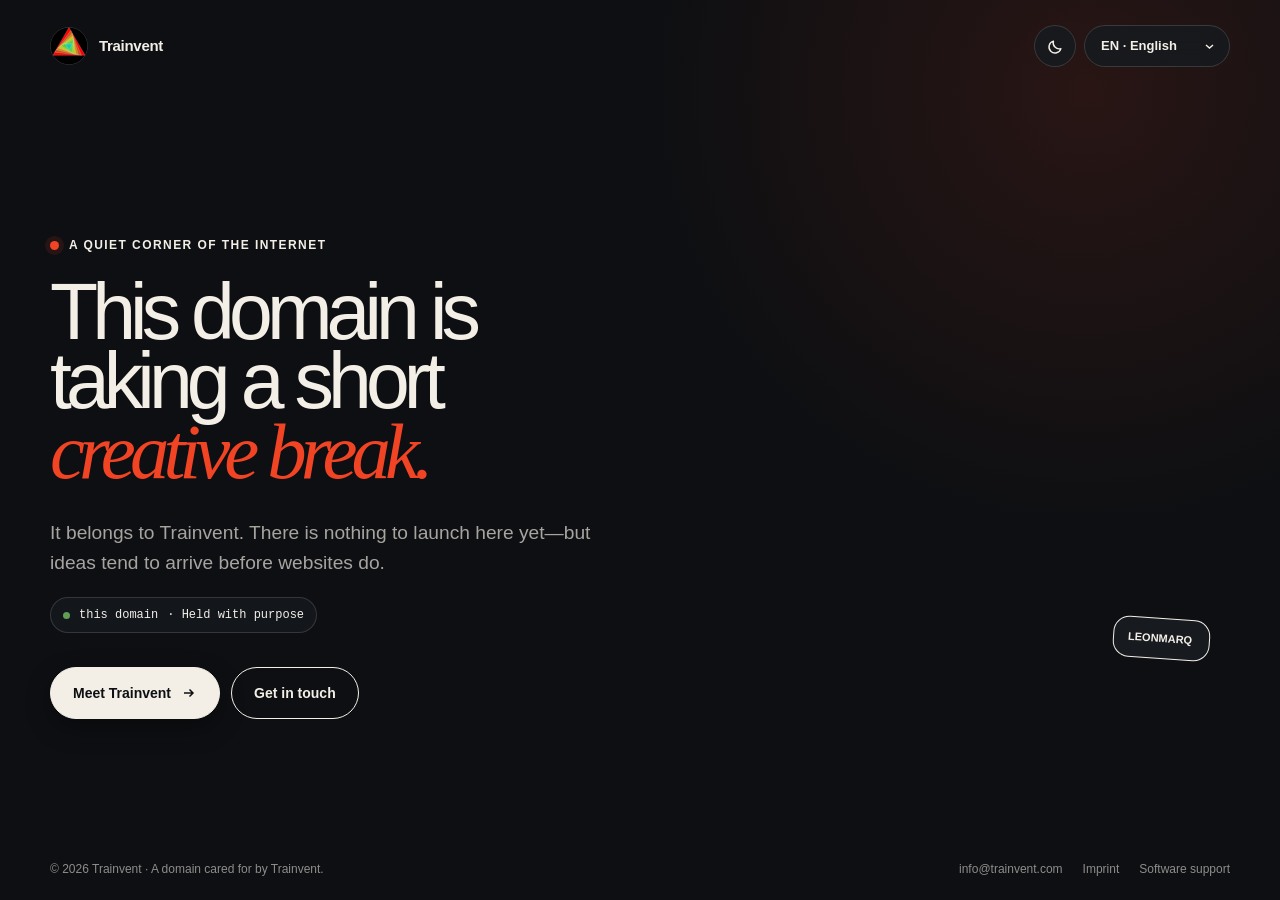
==== commit 572737c0: "Publish domain placeholder" ====
--- a/index.html
+++ b/index.html
@@ -1 +1 @@
-<!DOCTYPE html><html lang="en"><head><meta charSet="utf-8"/><meta name="viewport" content="width=device-width, initial-scale=1"/><link rel="preload" as="script" fetchPriority="low" href="/_next/static/chunks/381jnnoau_l0e.js"/><script src="/_next/static/chunks/09h_hm4i2tnh3.js" async=""></script><script src="/_next/static/chunks/1upe53-127sm4.js" async=""></script><script src="/_next/static/chunks/turbopack-2k6qs6gbb0k5h.js" async=""></script><script src="/_next/static/chunks/1d4h-sglyo8ft.js" async=""></script><script src="/_next/static/chunks/14mumt5_n0xhi.js" async=""></script><script src="/_next/static/chunks/3x4ksmv0zfarx.js" async=""></script><link rel="icon" href="/favicon.ico?favicon.2vob68tjqpejf.ico" sizes="256x256" type="image/x-icon"/><script src="/_next/static/chunks/0cz1d0mv5g_q7.js" noModule=""></script></head><body><div hidden=""><!--$--><!--/$--></div><!--$--><!--/$--><script src="/_next/static/chunks/381jnnoau_l0e.js" id="_R_" async=""></script><script>(self.__next_f=self.__next_f||[]).push([0])</script><script>self.__next_f.push([1,"1:\"$Sreact.fragment\"\n2:I[39756,[\"/_next/static/chunks/1d4h-sglyo8ft.js\",\"/_next/static/chunks/14mumt5_n0xhi.js\"],\"default\"]\n3:I[37457,[\"/_next/static/chunks/1d4h-sglyo8ft.js\",\"/_next/static/chunks/14mumt5_n0xhi.js\"],\"default\"]\n4:I[47257,[\"/_next/static/chunks/1d4h-sglyo8ft.js\",\"/_next/static/chunks/14mumt5_n0xhi.js\"],\"ClientPageRoot\"]\n5:I[34027,[\"/_next/static/chunks/3x4ksmv0zfarx.js\"],\"default\"]\n8:I[97367,[\"/_next/static/chunks/1d4h-sglyo8ft.js\",\"/_next/static/chunks/14mumt5_n0xhi.js\"],\"OutletBoundary\"]\n9:\"$Sreact.suspense\"\nc:I[97367,[\"/_next/static/chunks/1d4h-sglyo8ft.js\",\"/_next/static/chunks/14mumt5_n0xhi.js\"],\"ViewportBoundary\"]\ne:I[97367,[\"/_next/static/chunks/1d4h-sglyo8ft.js\",\"/_next/static/chunks/14mumt5_n0xhi.js\"],\"MetadataBoundary\"]\n10:I[68027,[],\"default\",1]\n"])</script><script>self.__next_f.push([1,"0:{\"P\":null,\"c\":[\"\",\"\"],\"q\":\"\",\"i\":false,\"f\":[[[\"\",{\"children\":[\"(redirect)\",{\"children\":[\"__PAGE__\",{}]},\"$undefined\",\"$undefined\",16]}],[[\"$\",\"$1\",\"c\",{\"children\":[null,[\"$\",\"$L2\",null,{\"parallelRouterKey\":\"children\",\"error\":\"$undefined\",\"errorStyles\":\"$undefined\",\"errorScripts\":\"$undefined\",\"template\":[\"$\",\"$L3\",null,{}],\"templateStyles\":\"$undefined\",\"templateScripts\":\"$undefined\",\"notFound\":[[[\"$\",\"title\",null,{\"children\":\"404: This page could not be found.\"}],[\"$\",\"div\",null,{\"style\":{\"fontFamily\":\"system-ui,\\\"Segoe UI\\\",Roboto,Helvetica,Arial,sans-serif,\\\"Apple Color Emoji\\\",\\\"Segoe UI Emoji\\\"\",\"height\":\"100vh\",\"textAlign\":\"center\",\"display\":\"flex\",\"flexDirection\":\"column\",\"alignItems\":\"center\",\"justifyContent\":\"center\"},\"children\":[\"$\",\"div\",null,{\"children\":[[\"$\",\"style\",null,{\"dangerouslySetInnerHTML\":{\"__html\":\"body{color:#000;background:#fff;margin:0}.next-error-h1{border-right:1px solid rgba(0,0,0,.3)}@media (prefers-color-scheme:dark){body{color:#fff;background:#000}.next-error-h1{border-right:1px solid rgba(255,255,255,.3)}}\"}}],[\"$\",\"h1\",null,{\"className\":\"next-error-h1\",\"style\":{\"display\":\"inline-block\",\"margin\":\"0 20px 0 0\",\"padding\":\"0 23px 0 0\",\"fontSize\":24,\"fontWeight\":500,\"verticalAlign\":\"top\",\"lineHeight\":\"49px\"},\"children\":404}],[\"$\",\"div\",null,{\"style\":{\"display\":\"inline-block\"},\"children\":[\"$\",\"h2\",null,{\"style\":{\"fontSize\":14,\"fontWeight\":400,\"lineHeight\":\"49px\",\"margin\":0},\"children\":\"This page could not be found.\"}]}]]}]}]],[]],\"forbidden\":\"$undefined\",\"unauthorized\":\"$undefined\"}]]}],{\"children\":[[\"$\",\"$1\",\"c\",{\"children\":[null,[\"$\",\"html\",null,{\"lang\":\"en\",\"children\":[\"$\",\"body\",null,{\"children\":[\"$\",\"$L2\",null,{\"parallelRouterKey\":\"children\",\"error\":\"$undefined\",\"errorStyles\":\"$undefined\",\"errorScripts\":\"$undefined\",\"template\":[\"$\",\"$L3\",null,{}],\"templateStyles\":\"$undefined\",\"templateScripts\":\"$undefined\",\"notFound\":[[[\"$\",\"title\",null,{\"children\":\"404: This page could not be found.\"}],[\"$\",\"div\",null,{\"style\":\"$0:f:0:1:0:props:children:1:props:notFound:0:1:props:style\",\"children\":[\"$\",\"div\",null,{\"children\":[[\"$\",\"style\",null,{\"dangerouslySetInnerHTML\":{\"__html\":\"body{color:#000;background:#fff;margin:0}.next-error-h1{border-right:1px solid rgba(0,0,0,.3)}@media (prefers-color-scheme:dark){body{color:#fff;background:#000}.next-error-h1{border-right:1px solid rgba(255,255,255,.3)}}\"}}],[\"$\",\"h1\",null,{\"className\":\"next-error-h1\",\"style\":\"$0:f:0:1:0:props:children:1:props:notFound:0:1:props:children:props:children:1:props:style\",\"children\":404}],[\"$\",\"div\",null,{\"style\":\"$0:f:0:1:0:props:children:1:props:notFound:0:1:props:children:props:children:2:props:style\",\"children\":[\"$\",\"h2\",null,{\"style\":\"$0:f:0:1:0:props:children:1:props:notFound:0:1:props:children:props:children:2:props:children:props:style\",\"children\":\"This page could not be found.\"}]}]]}]}]],[]],\"forbidden\":\"$undefined\",\"unauthorized\":\"$undefined\"}]}]}]]}],{\"children\":[[\"$\",\"$1\",\"c\",{\"children\":[[\"$\",\"$L4\",null,{\"Component\":\"$5\",\"serverProvidedParams\":{\"searchParams\":{},\"params\":{},\"promises\":[\"$@6\",\"$@7\"]}}],[[\"$\",\"script\",\"script-0\",{\"src\":\"/_next/static/chunks/3x4ksmv0zfarx.js\",\"async\":true,\"nonce\":\"$undefined\"}]],[\"$\",\"$L8\",null,{\"children\":[\"$\",\"$9\",null,{\"name\":\"Next.MetadataOutlet\",\"children\":\"$@a\"}]}]]}],{},null,false,null]},null,false,null]},null,false,\"$@b\"],[\"$\",\"$1\",\"h\",{\"children\":[null,[\"$\",\"$Lc\",null,{\"children\":\"$Ld\"}],[\"$\",\"div\",null,{\"hidden\":true,\"children\":[\"$\",\"$Le\",null,{\"children\":[\"$\",\"$9\",null,{\"name\":\"Next.Metadata\",\"children\":\"$Lf\"}]}]}],null]}],false]],\"m\":\"$undefined\",\"G\":[\"$10\",[]],\"S\":true,\"h\":null,\"s\":\"$undefined\",\"l\":\"$undefined\",\"p\":\"$undefined\",\"d\":\"$undefined\",\"b\":\"2vp4sNXk_PNoedCXa4RME\"}\n"])</script><script>self.__next_f.push([1,"11:[]\nb:\"$W11\"\n6:{}\n7:\"$0:f:0:1:1:children:1:children:0:props:children:0:props:serverProvidedParams:params\"\n"])</script><script>self.__next_f.push([1,"d:[[\"$\",\"meta\",\"0\",{\"charSet\":\"utf-8\"}],[\"$\",\"meta\",\"1\",{\"name\":\"viewport\",\"content\":\"width=device-width, initial-scale=1\"}]]\n"])</script><script>self.__next_f.push([1,"12:I[27201,[\"/_next/static/chunks/1d4h-sglyo8ft.js\",\"/_next/static/chunks/14mumt5_n0xhi.js\"],\"IconMark\"]\na:null\nf:[[\"$\",\"link\",\"0\",{\"rel\":\"icon\",\"href\":\"/favicon.ico?favicon.2vob68tjqpejf.ico\",\"sizes\":\"256x256\",\"type\":\"image/x-icon\"}],[\"$\",\"$L12\",\"1\",{}]]\n"])</script></body></html>+<!DOCTYPE html><html lang="en" data-theme="dark" style="color-scheme:dark"><head><meta charSet="utf-8"/><meta name="viewport" content="width=device-width, initial-scale=1"/><link rel="stylesheet" href="/_next/static/chunks/2-1zrzzdwa6e3.css" data-precedence="next"/><link rel="preload" as="script" fetchPriority="low" href="/_next/static/chunks/381jnnoau_l0e.js"/><script src="/_next/static/chunks/09h_hm4i2tnh3.js" async=""></script><script src="/_next/static/chunks/1upe53-127sm4.js" async=""></script><script src="/_next/static/chunks/turbopack-2k6qs6gbb0k5h.js" async=""></script><script src="/_next/static/chunks/1d4h-sglyo8ft.js" async=""></script><script src="/_next/static/chunks/14mumt5_n0xhi.js" async=""></script><script src="/_next/static/chunks/3x4ksmv0zfarx.js" async=""></script><link rel="icon" href="/favicon.ico?favicon.2vob68tjqpejf.ico" sizes="256x256" type="image/x-icon"/><script>try{var t=localStorage.getItem("trainvent-theme");if(t==="light"){document.documentElement.dataset.theme="light";document.documentElement.style.colorScheme="light"}}catch(e){}</script><script src="/_next/static/chunks/0cz1d0mv5g_q7.js" noModule=""></script></head><body><div hidden=""><!--$--><!--/$--></div><!--$--><!--/$--><script src="/_next/static/chunks/381jnnoau_l0e.js" id="_R_" async=""></script><script>(self.__next_f=self.__next_f||[]).push([0])</script><script>self.__next_f.push([1,"1:\"$Sreact.fragment\"\n2:I[39756,[\"/_next/static/chunks/1d4h-sglyo8ft.js\",\"/_next/static/chunks/14mumt5_n0xhi.js\"],\"default\"]\n3:I[37457,[\"/_next/static/chunks/1d4h-sglyo8ft.js\",\"/_next/static/chunks/14mumt5_n0xhi.js\"],\"default\"]\n4:I[47257,[\"/_next/static/chunks/1d4h-sglyo8ft.js\",\"/_next/static/chunks/14mumt5_n0xhi.js\"],\"ClientPageRoot\"]\n5:I[34027,[\"/_next/static/chunks/3x4ksmv0zfarx.js\"],\"default\"]\n8:I[97367,[\"/_next/static/chunks/1d4h-sglyo8ft.js\",\"/_next/static/chunks/14mumt5_n0xhi.js\"],\"OutletBoundary\"]\n9:\"$Sreact.suspense\"\nc:I[97367,[\"/_next/static/chunks/1d4h-sglyo8ft.js\",\"/_next/static/chunks/14mumt5_n0xhi.js\"],\"ViewportBoundary\"]\ne:I[97367,[\"/_next/static/chunks/1d4h-sglyo8ft.js\",\"/_next/static/chunks/14mumt5_n0xhi.js\"],\"MetadataBoundary\"]\n10:I[68027,[],\"default\",1]\n:HL[\"/_next/static/chunks/2-1zrzzdwa6e3.css\",\"style\"]\n"])</script><script>self.__next_f.push([1,"0:{\"P\":null,\"c\":[\"\",\"\"],\"q\":\"\",\"i\":false,\"f\":[[[\"\",{\"children\":[\"(redirect)\",{\"children\":[\"__PAGE__\",{}]},\"$undefined\",\"$undefined\",16]}],[[\"$\",\"$1\",\"c\",{\"children\":[null,[\"$\",\"$L2\",null,{\"parallelRouterKey\":\"children\",\"error\":\"$undefined\",\"errorStyles\":\"$undefined\",\"errorScripts\":\"$undefined\",\"template\":[\"$\",\"$L3\",null,{}],\"templateStyles\":\"$undefined\",\"templateScripts\":\"$undefined\",\"notFound\":[[[\"$\",\"title\",null,{\"children\":\"404: This page could not be found.\"}],[\"$\",\"div\",null,{\"style\":{\"fontFamily\":\"system-ui,\\\"Segoe UI\\\",Roboto,Helvetica,Arial,sans-serif,\\\"Apple Color Emoji\\\",\\\"Segoe UI Emoji\\\"\",\"height\":\"100vh\",\"textAlign\":\"center\",\"display\":\"flex\",\"flexDirection\":\"column\",\"alignItems\":\"center\",\"justifyContent\":\"center\"},\"children\":[\"$\",\"div\",null,{\"children\":[[\"$\",\"style\",null,{\"dangerouslySetInnerHTML\":{\"__html\":\"body{color:#000;background:#fff;margin:0}.next-error-h1{border-right:1px solid rgba(0,0,0,.3)}@media (prefers-color-scheme:dark){body{color:#fff;background:#000}.next-error-h1{border-right:1px solid rgba(255,255,255,.3)}}\"}}],[\"$\",\"h1\",null,{\"className\":\"next-error-h1\",\"style\":{\"display\":\"inline-block\",\"margin\":\"0 20px 0 0\",\"padding\":\"0 23px 0 0\",\"fontSize\":24,\"fontWeight\":500,\"verticalAlign\":\"top\",\"lineHeight\":\"49px\"},\"children\":404}],[\"$\",\"div\",null,{\"style\":{\"display\":\"inline-block\"},\"children\":[\"$\",\"h2\",null,{\"style\":{\"fontSize\":14,\"fontWeight\":400,\"lineHeight\":\"49px\",\"margin\":0},\"children\":\"This page could not be found.\"}]}]]}]}]],[]],\"forbidden\":\"$undefined\",\"unauthorized\":\"$undefined\"}]]}],{\"children\":[[\"$\",\"$1\",\"c\",{\"children\":[[[\"$\",\"link\",\"0\",{\"rel\":\"stylesheet\",\"href\":\"/_next/static/chunks/2-1zrzzdwa6e3.css\",\"precedence\":\"next\",\"crossOrigin\":\"$undefined\",\"nonce\":\"$undefined\"}]],[\"$\",\"html\",null,{\"lang\":\"en\",\"data-theme\":\"dark\",\"style\":{\"colorScheme\":\"dark\"},\"suppressHydrationWarning\":true,\"children\":[[\"$\",\"head\",null,{\"children\":[\"$\",\"script\",null,{\"dangerouslySetInnerHTML\":{\"__html\":\"try{var t=localStorage.getItem(\\\"trainvent-theme\\\");if(t===\\\"light\\\"){document.documentElement.dataset.theme=\\\"light\\\";document.documentElement.style.colorScheme=\\\"light\\\"}}catch(e){}\"}}]}],[\"$\",\"body\",null,{\"children\":[\"$\",\"$L2\",null,{\"parallelRouterKey\":\"children\",\"error\":\"$undefined\",\"errorStyles\":\"$undefined\",\"errorScripts\":\"$undefined\",\"template\":[\"$\",\"$L3\",null,{}],\"templateStyles\":\"$undefined\",\"templateScripts\":\"$undefined\",\"notFound\":[[[\"$\",\"title\",null,{\"children\":\"404: This page could not be found.\"}],[\"$\",\"div\",null,{\"style\":\"$0:f:0:1:0:props:children:1:props:notFound:0:1:props:style\",\"children\":[\"$\",\"div\",null,{\"children\":[[\"$\",\"style\",null,{\"dangerouslySetInnerHTML\":{\"__html\":\"body{color:#000;background:#fff;margin:0}.next-error-h1{border-right:1px solid rgba(0,0,0,.3)}@media (prefers-color-scheme:dark){body{color:#fff;background:#000}.next-error-h1{border-right:1px solid rgba(255,255,255,.3)}}\"}}],[\"$\",\"h1\",null,{\"className\":\"next-error-h1\",\"style\":\"$0:f:0:1:0:props:children:1:props:notFound:0:1:props:children:props:children:1:props:style\",\"children\":404}],[\"$\",\"div\",null,{\"style\":\"$0:f:0:1:0:props:children:1:props:notFound:0:1:props:children:props:children:2:props:style\",\"children\":[\"$\",\"h2\",null,{\"style\":\"$0:f:0:1:0:props:children:1:props:notFound:0:1:props:children:props:children:2:props:children:props:style\",\"children\":\"This page could not be found.\"}]}]]}]}]],[]],\"forbidden\":\"$undefined\",\"unauthorized\":\"$undefined\"}]}]]}]]}],{\"children\":[[\"$\",\"$1\",\"c\",{\"children\":[[\"$\",\"$L4\",null,{\"Component\":\"$5\",\"serverProvidedParams\":{\"searchParams\":{},\"params\":{},\"promises\":[\"$@6\",\"$@7\"]}}],[[\"$\",\"script\",\"script-0\",{\"src\":\"/_next/static/chunks/3x4ksmv0zfarx.js\",\"async\":true,\"nonce\":\"$undefined\"}]],[\"$\",\"$L8\",null,{\"children\":[\"$\",\"$9\",null,{\"name\":\"Next.MetadataOutlet\",\"children\":\"$@a\"}]}]]}],{},null,false,null]},null,false,null]},null,false,\"$@b\"],[\"$\",\"$1\",\"h\",{\"children\":[null,[\"$\",\"$Lc\",null,{\"children\":\"$Ld\"}],[\"$\",\"div\",null,{\"hidden\":true,\"children\":[\"$\",\"$Le\",null,{\"children\":[\"$\",\"$9\",null,{\"name\":\"Next.Metadata\",\"children\":\"$Lf\"}]}]}],null]}],false]],\"m\":\"$undefined\",\"G\":[\"$10\",[]],\"S\":true,\"h\":null,\"s\":\"$undefined\",\"l\":\"$undefined\",\"p\":\"$undefined\",\"d\":\"$undefined\",\"b\":\"sQPjUoOsqdbBpIipxkUJG\"}\n"])</script><script>self.__next_f.push([1,"11:[]\nb:\"$W11\"\n6:{}\n7:\"$0:f:0:1:1:children:1:children:0:props:children:0:props:serverProvidedParams:params\"\n"])</script><script>self.__next_f.push([1,"d:[[\"$\",\"meta\",\"0\",{\"charSet\":\"utf-8\"}],[\"$\",\"meta\",\"1\",{\"name\":\"viewport\",\"content\":\"width=device-width, initial-scale=1\"}]]\n"])</script><script>self.__next_f.push([1,"12:I[27201,[\"/_next/static/chunks/1d4h-sglyo8ft.js\",\"/_next/static/chunks/14mumt5_n0xhi.js\"],\"IconMark\"]\na:null\nf:[[\"$\",\"link\",\"0\",{\"rel\":\"icon\",\"href\":\"/favicon.ico?favicon.2vob68tjqpejf.ico\",\"sizes\":\"256x256\",\"type\":\"image/x-icon\"}],[\"$\",\"$L12\",\"1\",{}]]\n"])</script></body></html>
--- a/_next/static/chunks/2-1zrzzdwa6e3.css
+++ b/_next/static/chunks/2-1zrzzdwa6e3.css
@@ -0,0 +1 @@
+@layer properties{@supports (((-webkit-hyphens:none)) and (not (margin-trim:inline))) or ((-moz-orient:inline) and (not (color:rgb(from red r g b)))){*,:before,:after,::backdrop{--tw-rotate-x:initial;--tw-rotate-y:initial;--tw-rotate-z:initial;--tw-skew-x:initial;--tw-skew-y:initial;--tw-border-style:solid}}}@layer theme{:root,:host{--font-sans:-apple-system, BlinkMacSystemFont, "Segoe UI", Roboto, "Helvetica Neue", "Noto Sans", Arial, sans-serif, "Apple Color Emoji", "Segoe UI Emoji", "Segoe UI Symbol", "Noto Color Emoji";--font-mono:ui-monospace, SFMono-Regular, Menlo, Monaco, Consolas, "Liberation Mono", "Courier New", monospace;--default-font-family:var(--font-sans);--default-mono-font-family:var(--font-mono)}}@layer base{*,:after,:before,::backdrop{box-sizing:border-box;border:0 solid;margin:0;padding:0}::file-selector-button{box-sizing:border-box;border:0 solid;margin:0;padding:0}html,:host{-webkit-text-size-adjust:100%;tab-size:4;line-height:1.5;font-family:var(--default-font-family,-apple-system, BlinkMacSystemFont, "Segoe UI", Roboto, "Helvetica Neue", "Noto Sans", Arial, sans-serif, "Apple Color Emoji", "Segoe UI Emoji", "Segoe UI Symbol", "Noto Color Emoji");font-feature-settings:var(--default-font-feature-settings,normal);font-variation-settings:var(--default-font-variation-settings,normal);-webkit-tap-highlight-color:transparent}hr{height:0;color:inherit;border-top-width:1px}abbr:where([title]){-webkit-text-decoration:underline dotted;text-decoration:underline dotted}h1,h2,h3,h4,h5,h6{font-size:inherit;font-weight:inherit}a{color:inherit;-webkit-text-decoration:inherit;-webkit-text-decoration:inherit;-webkit-text-decoration:inherit;-webkit-text-decoration:inherit;text-decoration:inherit}b,strong{font-weight:bolder}code,kbd,samp,pre{font-family:var(--default-mono-font-family,ui-monospace, SFMono-Regular, Menlo, Monaco, Consolas, "Liberation Mono", "Courier New", monospace);font-feature-settings:var(--default-mono-font-feature-settings,normal);font-variation-settings:var(--default-mono-font-variation-settings,normal);font-size:1em}small{font-size:80%}sub,sup{vertical-align:baseline;font-size:75%;line-height:0;position:relative}sub{bottom:-.25em}sup{top:-.5em}table{text-indent:0;border-color:inherit;border-collapse:collapse}:-moz-focusring:where(:not(iframe)){outline:auto}progress{vertical-align:baseline}summary{display:list-item}ol,ul,menu{list-style:none}img,svg,video,canvas,audio,iframe,embed,object{vertical-align:middle;display:block}img,video{max-width:100%;height:auto}button,input,select,optgroup,textarea{font:inherit;font-feature-settings:inherit;font-variation-settings:inherit;letter-spacing:inherit;color:inherit;opacity:1;background-color:#0000;border-radius:0}::file-selector-button{font:inherit;font-feature-settings:inherit;font-variation-settings:inherit;letter-spacing:inherit;color:inherit;opacity:1;background-color:#0000;border-radius:0}:where(select:is([multiple],[size])) optgroup{font-weight:bolder}:where(select:is([multiple],[size])) optgroup option{padding-inline-start:20px}::file-selector-button{margin-inline-end:4px}::placeholder{opacity:1}@supports (not ((-webkit-appearance:-apple-pay-button))) or (contain-intrinsic-size:1px){::placeholder{color:currentColor}@supports (color:color-mix(in lab, red, red)){::placeholder{color:color-mix(in oklab, currentcolor 50%, transparent)}}}textarea{resize:vertical}::-webkit-search-decoration{-webkit-appearance:none}::-webkit-date-and-time-value{min-height:1lh;text-align:inherit}::-webkit-datetime-edit{display:inline-flex}::-webkit-datetime-edit-fields-wrapper{padding:0}::-webkit-datetime-edit{padding-block:0}::-webkit-datetime-edit-year-field{padding-block:0}::-webkit-datetime-edit-month-field{padding-block:0}::-webkit-datetime-edit-day-field{padding-block:0}::-webkit-datetime-edit-hour-field{padding-block:0}::-webkit-datetime-edit-minute-field{padding-block:0}::-webkit-datetime-edit-second-field{padding-block:0}::-webkit-datetime-edit-millisecond-field{padding-block:0}::-webkit-datetime-edit-meridiem-field{padding-block:0}::-webkit-calendar-picker-indicator{line-height:1}:-moz-ui-invalid{box-shadow:none}button,input:where([type=button],[type=reset],[type=submit]){appearance:button}::file-selector-button{appearance:button}::-webkit-inner-spin-button{height:auto}::-webkit-outer-spin-button{height:auto}[hidden]:where(:not([hidden=until-found])){display:none!important}}@layer components;@layer utilities{.fixed{position:fixed}.static{position:static}.contents{display:contents}.transform{transform:var(--tw-rotate-x,) var(--tw-rotate-y,) var(--tw-rotate-z,) var(--tw-skew-x,) var(--tw-skew-y,)}.border{border-style:var(--tw-border-style);border-width:1px}}:root{--lightningcss-light: ;--lightningcss-dark:initial;color-scheme:dark;--ink:#f3efe7;--paper:#0d0f12;--paper-bright:#171a1f;--red:#f04424;--orange:#f5a623;--green:#5f9f55;--blue:#5275c9;--line:#f3efe726;--muted:#f3efe7ab;--muted-soft:#f3efe78f;--muted-faint:#f3efe780;--surface:#171a1fb8;--surface-strong:#171a1fe6;--hover-border:#f3efe76b;--page-glow:#f044241f;--soft-shadow:#00000057;--strong-shadow:#00000073;--orbit-line:#f3efe71a;--art-glow:#171a1fbd;--canvas-shadow:#0006;--canvas-stroke:#090a0c}:root[data-theme=light]{--lightningcss-light:initial;--lightningcss-dark: ;color-scheme:light;--ink:#161616;--paper:#f4f0e8;--paper-bright:#fffdf8;--line:#16161626;--muted:#161616ad;--muted-soft:#16161694;--muted-faint:#16161685;--surface:#fffdf88c;--surface-strong:#fffdf8c7;--hover-border:#1616166b;--page-glow:#f5a6231f;--soft-shadow:#16161621;--strong-shadow:#1616163d;--orbit-line:#16161617;--art-glow:#fffdf8b8;--canvas-shadow:#16161624;--canvas-stroke:#101010}*{box-sizing:border-box}html{scroll-behavior:smooth;background:var(--paper)}body{background:radial-gradient(circle at 85% 10%, var(--page-glow), transparent 28rem), var(--paper);color:var(--ink);text-rendering:optimizelegibility;margin:0;font-family:Arial,Helvetica,sans-serif}button,a{-webkit-tap-highlight-color:transparent}a{color:inherit}::selection{background:var(--red);color:#fff}.site-shell{flex-direction:column;height:100svh;display:flex;position:relative;overflow:hidden}.site-shell>main{flex:1;min-height:0}.wrap{width:min(100% - 40px,1180px);margin-inline:auto}.topbar{z-index:20;justify-content:space-between;align-items:center;min-height:92px;display:flex;position:relative}.brand{letter-spacing:-.02em;align-items:center;gap:11px;font-size:15px;font-weight:700;text-decoration:none;display:inline-flex}.brand img{border-radius:50%}.topbar-actions{align-items:center;gap:8px;display:flex}.language{position:relative}.language-trigger{border:1px solid var(--line);background:var(--surface-strong);min-width:146px;color:var(--ink);font:inherit;cursor:pointer;-webkit-backdrop-filter:blur(12px);backdrop-filter:blur(12px);border-radius:999px;justify-content:space-between;align-items:center;gap:14px;padding:10px 13px 10px 16px;font-size:13px;font-weight:700;transition:border-color .18s,background .18s;display:flex}.language-trigger:hover,.language-trigger[aria-expanded=true]{border-color:var(--hover-border);background:var(--paper-bright)}.language-trigger svg{transition:transform .18s}.language-trigger[aria-expanded=true] svg{transform:rotate(180deg)}.language-menu{border:1px solid var(--line);background:var(--paper-bright);width:208px;box-shadow:0 18px 50px var(--soft-shadow);border-radius:18px;padding:7px;position:absolute;top:calc(100% + 8px);right:0}.language-option{width:100%;color:var(--ink);font:inherit;text-align:left;cursor:pointer;background:0 0;border:0;border-radius:12px;justify-content:space-between;align-items:center;padding:11px 10px;font-size:13px;display:flex}.language-option:hover,.language-option:focus-visible{background:var(--paper);outline:none}.language-option small{color:var(--muted-faint)}.theme-selector{position:relative}.theme-trigger{border:1px solid var(--line);background:var(--surface-strong);width:42px;height:42px;color:var(--ink);cursor:pointer;-webkit-backdrop-filter:blur(12px);backdrop-filter:blur(12px);border-radius:50%;place-items:center;transition:border-color .18s,background .18s,transform .18s;display:grid}.theme-trigger:hover,.theme-trigger[aria-expanded=true]{border-color:var(--hover-border);background:var(--paper-bright);transform:rotate(8deg)}.theme-menu{border:1px solid var(--line);background:var(--paper-bright);width:148px;box-shadow:0 18px 50px var(--soft-shadow);border-radius:16px;padding:7px;position:absolute;top:calc(100% + 8px);right:0}.theme-option{width:100%;color:var(--ink);font:inherit;text-align:left;cursor:pointer;background:0 0;border:0;border-radius:11px;grid-template-columns:18px 1fr auto;align-items:center;gap:9px;padding:10px;font-size:13px;display:grid}.theme-option:hover,.theme-option:focus-visible{background:var(--paper);outline:none}.theme-option small{color:var(--muted-faint)}.hero{grid-template-columns:minmax(0,1.04fr) minmax(380px,.96fr);align-items:center;gap:40px;height:100%;min-height:0;padding:42px 0 82px;display:grid}.eyebrow{letter-spacing:.12em;text-transform:uppercase;align-items:center;gap:10px;margin:0 0 24px;font-size:12px;font-weight:800;display:inline-flex}.eyebrow:before{background:var(--red);content:"";border-radius:50%;width:9px;height:9px;box-shadow:0 0 0 5px #f044241c}.hero h1{letter-spacing:-.075em;max-width:720px;margin:0;font-size:clamp(3.6rem,min(7vw,8.75svh),7.7rem);font-weight:500;line-height:.88}.hero h1 em{color:var(--red);font-family:Georgia,Times New Roman,serif;font-weight:400}.hero-copy{max-width:570px;color:var(--muted);margin:32px 0 0;font-size:clamp(1rem,1.5vw,1.2rem);line-height:1.55}.domain-chip{border:1px solid var(--line);background:var(--surface);border-radius:999px;align-items:center;gap:9px;max-width:100%;margin-top:20px;padding:8px 12px;font-family:Courier New,monospace;font-size:12px;display:inline-flex}.domain-chip .domain-dot{background:var(--green);border-radius:50%;flex:none;width:7px;height:7px}.actions{flex-wrap:wrap;gap:11px;margin-top:34px;display:flex}.button{border:1px solid var(--ink);border-radius:999px;justify-content:center;align-items:center;gap:10px;min-height:52px;padding:0 22px;font-size:14px;font-weight:800;text-decoration:none;transition:transform .18s,box-shadow .18s,background .18s;display:inline-flex}.button:hover{transform:translateY(-2px)}.button-primary{background:var(--ink);color:var(--paper);box-shadow:0 9px 24px var(--soft-shadow)}.button-primary:hover{box-shadow:0 13px 30px var(--strong-shadow)}.button-secondary{background:0 0}.button-secondary:hover{background:var(--paper-bright)}.animation-wrap{aspect-ratio:1;justify-self:end;place-items:center;width:min(45vw,52svh,560px);display:grid;position:relative}.animation-wrap:before,.animation-wrap:after{z-index:-1;content:"";border-radius:50%;position:absolute}.animation-wrap:before{border:1px solid var(--orbit-line);inset:-9%}.animation-wrap:after{background:var(--art-glow);filter:blur(24px);inset:8%}.triangle-canvas{width:100%;height:100%;filter:drop-shadow(0 24px 30px var(--canvas-shadow));display:block}.animation-label{border:1px solid var(--ink);background:var(--paper-bright);text-transform:uppercase;border-radius:16px;width:97px;padding:12px 14px;font-size:11px;font-weight:800;line-height:1.35;position:absolute;bottom:11%;right:20px;transform:rotate(4deg)}.footer{min-height:62px;color:var(--muted-soft);justify-content:space-between;align-items:center;gap:30px;font-size:12px;display:flex;position:absolute;bottom:0;left:50%;transform:translate(-50%)}.footer-links{flex-wrap:wrap;gap:20px;display:flex}.footer a{text-underline-offset:4px}.footer a:hover{color:var(--ink)}@media (max-width:900px){.hero{grid-template-columns:1fr;padding-top:72px}.animation-wrap{justify-self:center;width:min(86vw,550px);margin-top:20px}}@media (orientation:portrait){.site-shell{height:auto;min-height:100svh;overflow:visible}.site-shell>main{flex:none}.hero{height:auto;min-height:calc(100svh - 74px)}.footer{position:static;transform:none}}@media (max-width:580px){.wrap{width:min(100% - 26px,1180px)}.topbar{min-height:74px}.brand span{display:none}.language-trigger{min-width:132px}.hero{min-height:auto;padding:58px 0 68px}.hero h1{font-size:clamp(3.3rem,18vw,5.4rem)}.animation-label{bottom:4%;right:0}.actions{flex-direction:column;align-items:stretch}.button{width:100%}.footer{flex-direction:column;justify-content:center;align-items:flex-start;padding:36px 0}}@media (prefers-reduced-motion:reduce){html{scroll-behavior:auto}*,:before,:after{scroll-behavior:auto!important;transition-duration:.01ms!important}}@property --tw-rotate-x{syntax:"*";inherits:false}@property --tw-rotate-y{syntax:"*";inherits:false}@property --tw-rotate-z{syntax:"*";inherits:false}@property --tw-skew-x{syntax:"*";inherits:false}@property --tw-skew-y{syntax:"*";inherits:false}@property --tw-border-style{syntax:"*";inherits:false;initial-value:solid}
